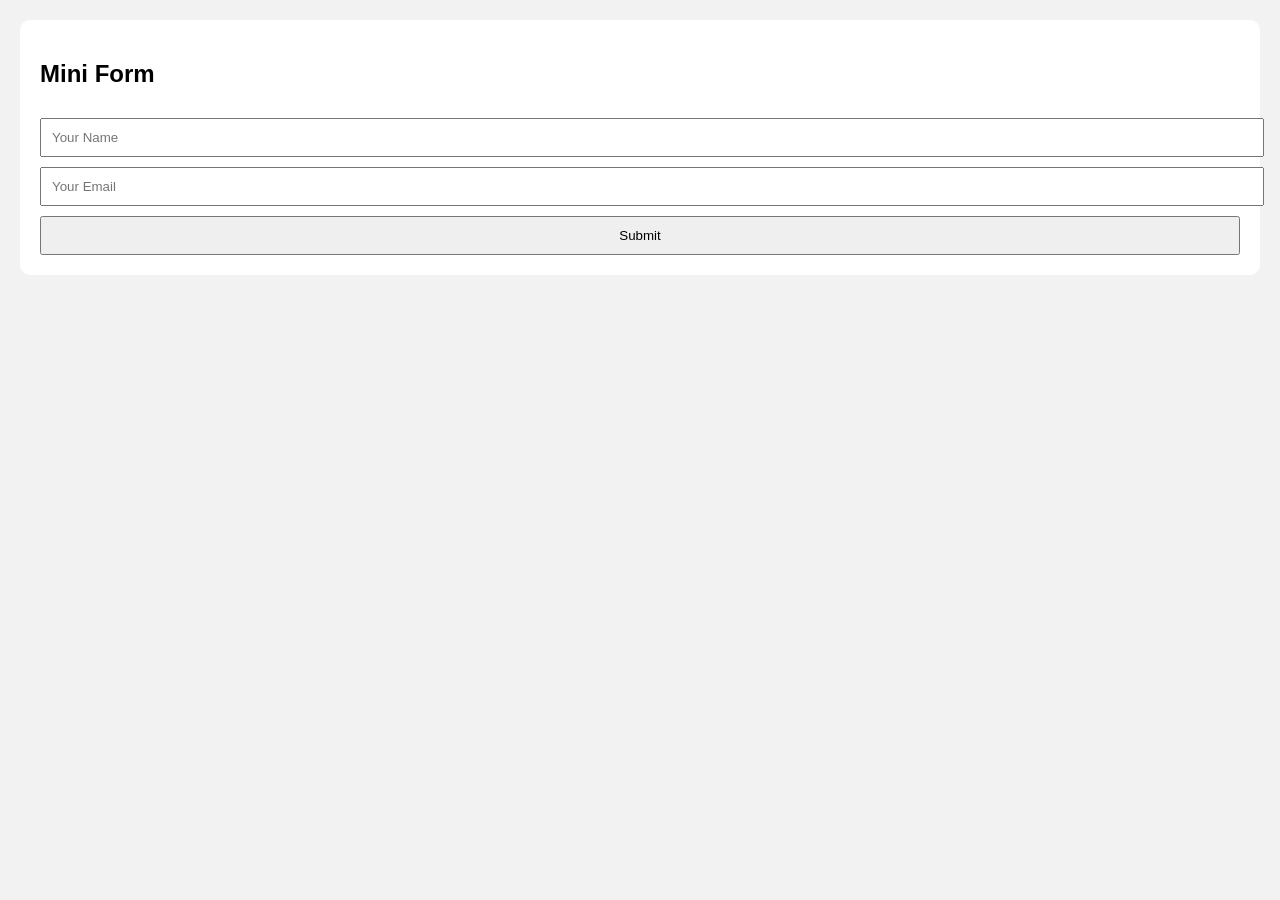
==== form.html @ 53bf31fa "Add mini form HTML structure" ====
<!DOCTYPE html>
<html>
<head>
<meta charset="UTF-8">
<title>Mini Form</title>

<style>
body {
    font-family: Arial;
    background: #f2f2f2;
    margin: 0;
    padding: 20px;
}

form {
    background: white;
    padding: 20px;
    border-radius: 10px;
}

input, button {
    width: 100%;
    padding: 10px;
    margin-top: 10px;
}
</style>
</head>

<body>

<form>
    <h2>Mini Form</h2>
    <input type="text" placeholder="Your Name" required>
    <input type="email" placeholder="Your Email" required>
    <button type="submit">Submit</button>
</form>

</body>
</html>
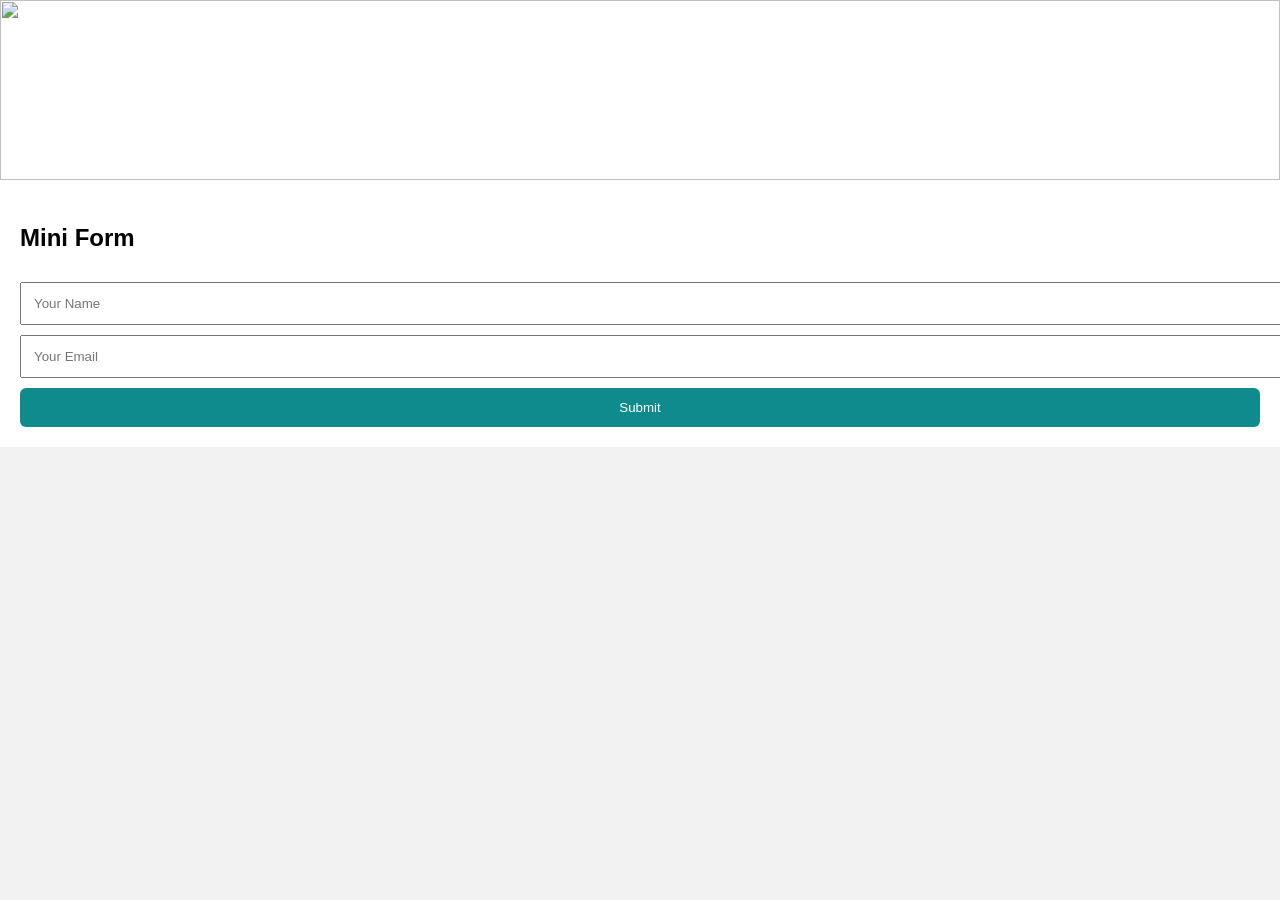
==== commit 96f366b8: "Refactor form layout and enhance styling Updated styles and structure for better layout and appearan" ====
--- a/form.html
+++ b/form.html
@@ -6,34 +6,56 @@
 
 <style>
 body {
-    font-family: Arial;
+    font-family: Arial, sans-serif;
     background: #f2f2f2;
     margin: 0;
-    padding: 20px;
 }
 
-form {
+/* Form container */
+.form-container {
     background: white;
+}
+
+/* Banner image */
+.form-banner {
+    width: 100%;
+    height: 180px;
+    object-fit: cover;
+}
+
+/* Form content */
+.form-content {
     padding: 20px;
-    border-radius: 10px;
 }
 
 input, button {
     width: 100%;
-    padding: 10px;
+    padding: 12px;
     margin-top: 10px;
+}
+
+button {
+    background: #0f8b8d;
+    color: white;
+    border: none;
+    border-radius: 6px;
 }
 </style>
 </head>
 
 <body>
 
-<form>
-    <h2>Mini Form</h2>
-    <input type="text" placeholder="Your Name" required>
-    <input type="email" placeholder="Your Email" required>
-    <button type="submit">Submit</button>
-</form>
+<div class="form-container">
+    <!-- YOUR IMAGE -->
+    <img src="form-banner.png" class="form-banner">
+
+    <div class="form-content">
+        <h2>Mini Form</h2>
+        <input type="text" placeholder="Your Name" required>
+        <input type="email" placeholder="Your Email" required>
+        <button type="submit">Submit</button>
+    </div>
+</div>
 
 </body>
 </html>
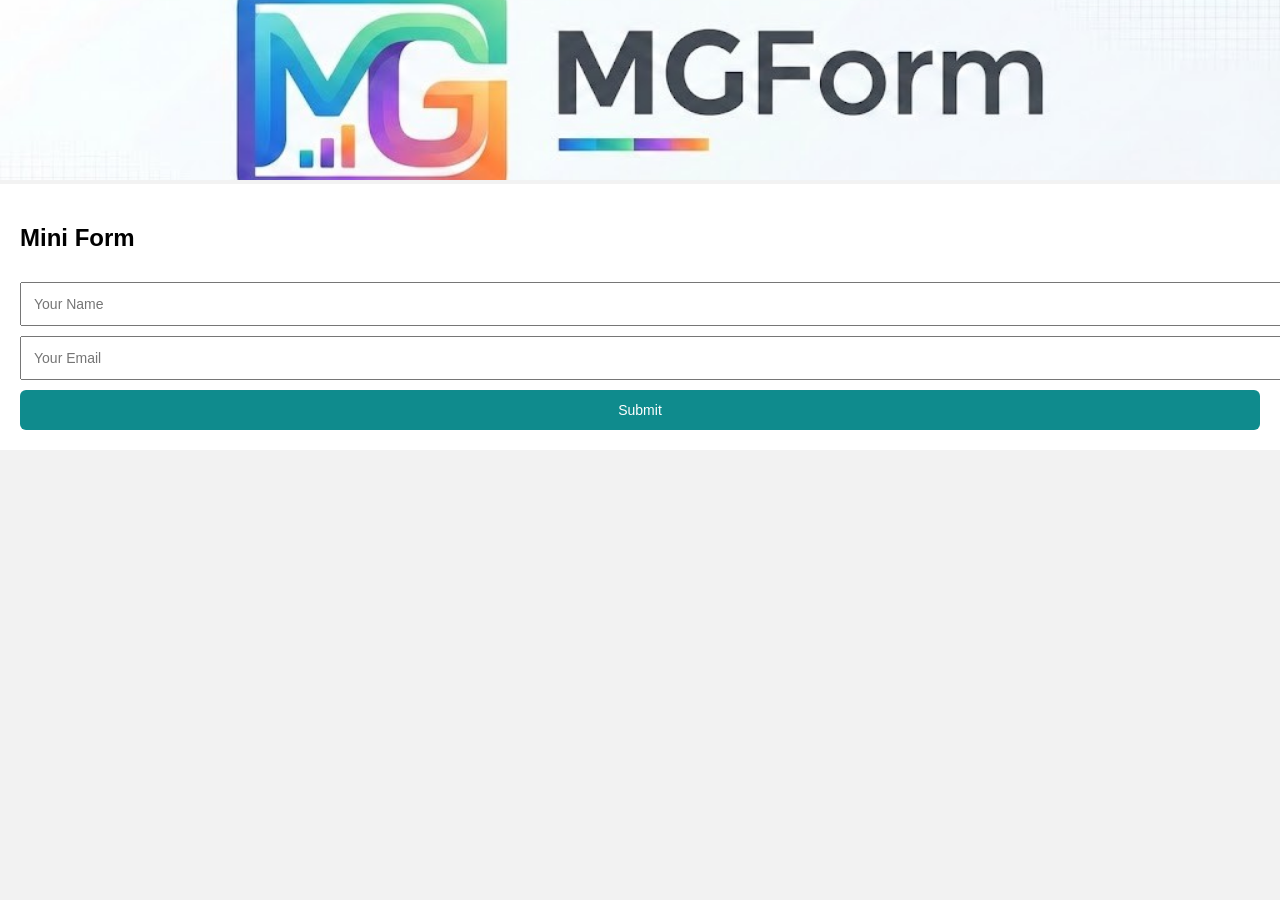
==== commit e611e99b: "Refactor form structure and add loader functionality" ====
--- a/form.html
+++ b/form.html
@@ -1,19 +1,14 @@
 <!DOCTYPE html>
-<html>
+<html lang="en">
 <head>
 <meta charset="UTF-8">
 <title>Mini Form</title>
 
 <style>
 body {
+    margin: 0;
     font-family: Arial, sans-serif;
     background: #f2f2f2;
-    margin: 0;
-}
-
-/* Form container */
-.form-container {
-    background: white;
 }
 
 /* Banner image */
@@ -26,12 +21,14 @@
 /* Form content */
 .form-content {
     padding: 20px;
+    background: white;
 }
 
 input, button {
     width: 100%;
     padding: 12px;
     margin-top: 10px;
+    font-size: 14px;
 }
 
 button {
@@ -39,23 +36,64 @@
     color: white;
     border: none;
     border-radius: 6px;
+    cursor: pointer;
+}
+
+/* Loader */
+.loader {
+    display: none;
+    margin-top: 15px;
+    text-align: center;
+}
+
+.loader span {
+    width: 10px;
+    height: 10px;
+    background: #0f8b8d;
+    display: inline-block;
+    border-radius: 50%;
+    animation: bounce 0.8s infinite alternate;
+}
+
+.loader span:nth-child(2) { animation-delay: .2s; }
+.loader span:nth-child(3) { animation-delay: .4s; }
+
+@keyframes bounce {
+    to { transform: translateY(-10px); }
 }
 </style>
 </head>
 
 <body>
 
-<div class="form-container">
-    <!-- YOUR IMAGE -->
-    <img src="form-banner.png" class="form-banner">
+<img src="form-banner.png" class="form-banner">
 
-    <div class="form-content">
-        <h2>Mini Form</h2>
+<div class="form-content">
+    <h2>Mini Form</h2>
+
+    <form onsubmit="submitForm(event)">
         <input type="text" placeholder="Your Name" required>
         <input type="email" placeholder="Your Email" required>
         <button type="submit">Submit</button>
-    </div>
+
+        <div class="loader" id="loader">
+            <span></span><span></span><span></span>
+        </div>
+    </form>
 </div>
+
+<script>
+function submitForm(e) {
+    e.preventDefault();
+    const loader = document.getElementById("loader");
+    loader.style.display = "block";
+
+    setTimeout(() => {
+        loader.style.display = "none";
+        alert("Form submitted successfully!");
+    }, 2000);
+}
+</script>
 
 </body>
 </html>
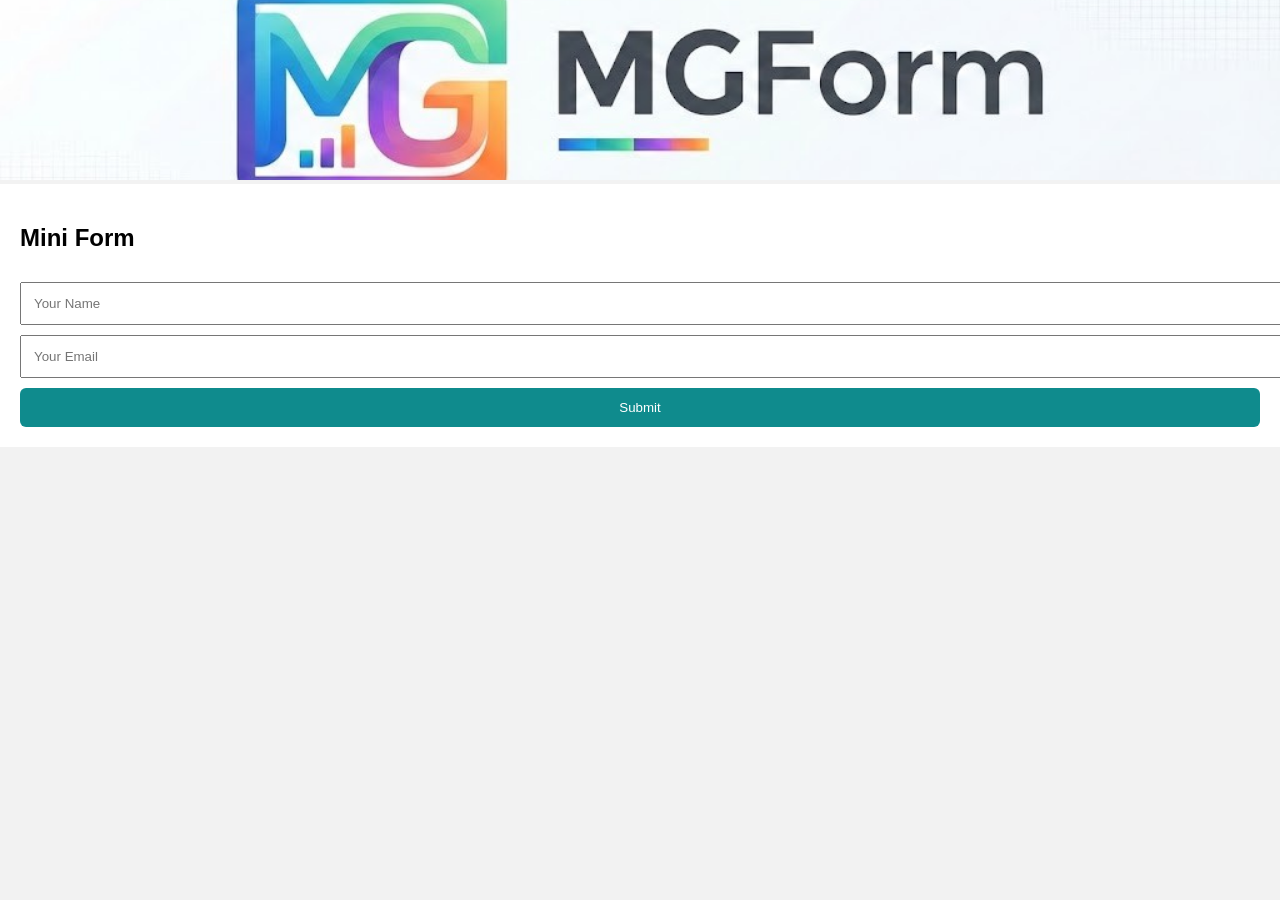
==== commit 98134751: "Refactor form fields and loader functionality Updated form fields to include IDs and improved loader" ====
--- a/form.html
+++ b/form.html
@@ -11,14 +11,14 @@
     background: #f2f2f2;
 }
 
-/* Banner image */
+/* Banner */
 .form-banner {
     width: 100%;
     height: 180px;
     object-fit: cover;
 }
 
-/* Form content */
+/* Form */
 .form-content {
     padding: 20px;
     background: white;
@@ -28,7 +28,6 @@
     width: 100%;
     padding: 12px;
     margin-top: 10px;
-    font-size: 14px;
 }
 
 button {
@@ -42,8 +41,8 @@
 /* Loader */
 .loader {
     display: none;
+    text-align: center;
     margin-top: 15px;
-    text-align: center;
 }
 
 .loader span {
@@ -55,8 +54,8 @@
     animation: bounce 0.8s infinite alternate;
 }
 
-.loader span:nth-child(2) { animation-delay: .2s; }
-.loader span:nth-child(3) { animation-delay: .4s; }
+.loader span:nth-child(2) { animation-delay: .2s }
+.loader span:nth-child(3) { animation-delay: .4s }
 
 @keyframes bounce {
     to { transform: translateY(-10px); }
@@ -72,8 +71,9 @@
     <h2>Mini Form</h2>
 
     <form onsubmit="submitForm(event)">
-        <input type="text" placeholder="Your Name" required>
-        <input type="email" placeholder="Your Email" required>
+        <input type="text" id="name" placeholder="Your Name" required>
+        <input type="email" id="email" placeholder="Your Email" required>
+
         <button type="submit">Submit</button>
 
         <div class="loader" id="loader">
@@ -83,15 +83,29 @@
 </div>
 
 <script>
+const scriptURL = "https://script.google.com/macros/s/AKfycbzzC8aHm1yfi7qlHS7aWg2Udfxb9R9OGvM9qpOjAW1O8FPnpnhSzE3vamj-k7BETXrJbA/exec";
+
 function submitForm(e) {
     e.preventDefault();
-    const loader = document.getElementById("loader");
-    loader.style.display = "block";
 
-    setTimeout(() => {
-        loader.style.display = "none";
+    document.getElementById("loader").style.display = "block";
+
+    fetch(scriptURL, {
+        method: "POST",
+        body: JSON.stringify({
+            name: document.getElementById("name").value,
+            email: document.getElementById("email").value
+        })
+    })
+    .then(() => {
         alert("Form submitted successfully!");
-    }, 2000);
+        document.getElementById("loader").style.display = "none";
+        e.target.reset();
+    })
+    .catch(() => {
+        alert("Error submitting form");
+        document.getElementById("loader").style.display = "none";
+    });
 }
 </script>
 
